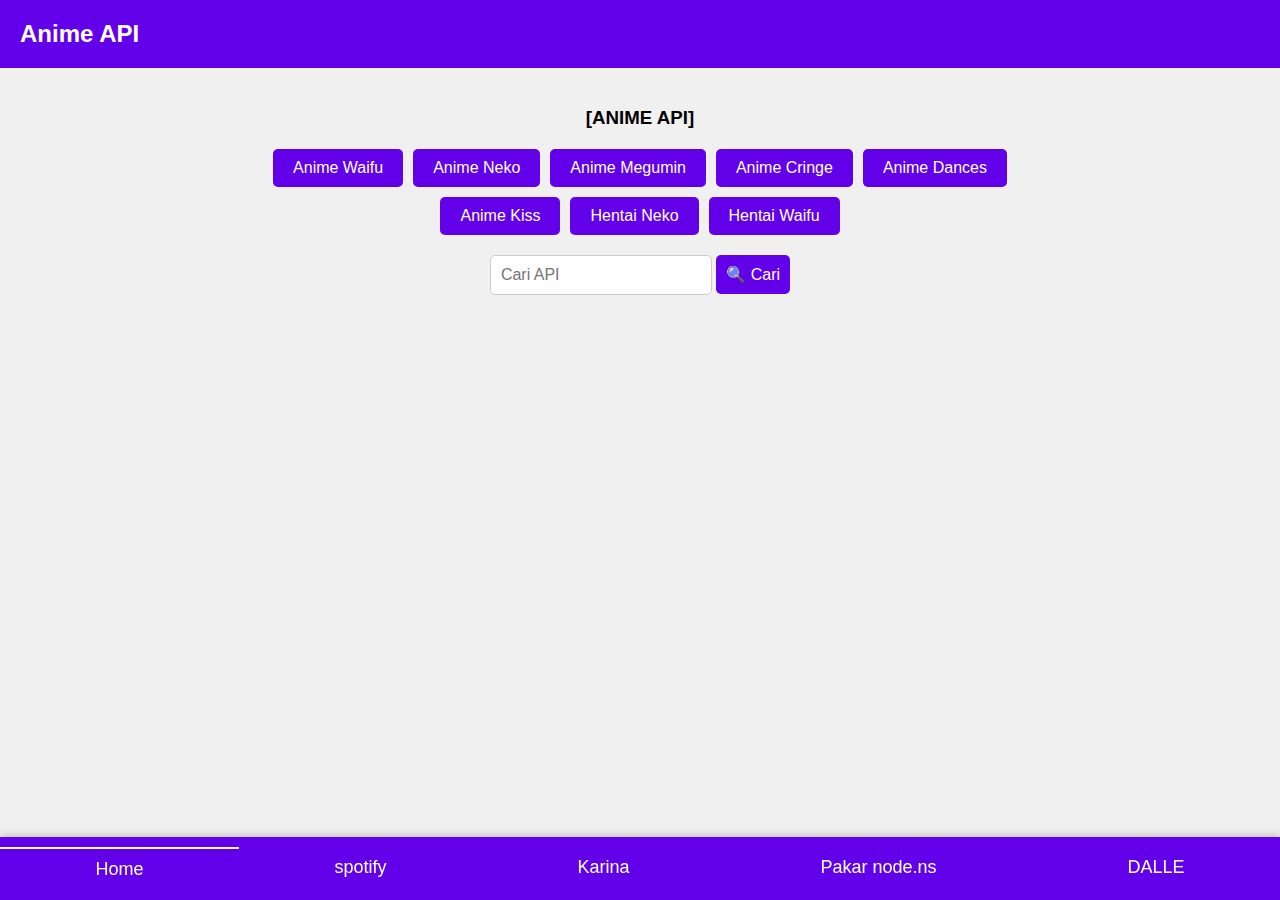
==== index.html @ 2a3f7cb2 "index.html" ====
<!DOCTYPE html>
<html lang="en">
<head>
    <meta charset="UTF-8">
    <meta name="viewport" content="width=device-width, initial-scale=1.0">
    <title>Anime API</title>
    <style>
        body {
            font-family: Arial, sans-serif;
            background-color: #f0f0f0;
            margin: 0;
            padding: 0;
            box-sizing: border-box;
        }

        header {
            display: flex;
            justify-content: space-between;
            align-items: center;
            padding: 20px;
            background-color: #6200ea;
            color: white;
        }

        h1 {
            margin: 0;
            font-size: 24px;
        }

        .container {
            max-width: 800px;
            margin: auto;
            text-align: center;
            padding: 20px;
        }

        .button-container {
            display: flex;
            flex-wrap: wrap;
            justify-content: center;
            gap: 10px;
            margin-top: 20px;
        }

        button {
            background-color: #6200ea;
            color: white;
            border: none;
            padding: 10px 20px;
            cursor: pointer;
            border-radius: 5px;
            font-size: 16px;
            transition: transform 0.2s;
        }

        button:hover {
            background-color: #3700b3;
            transform: scale(1.05);
        }

        #searchContainer {
            margin-top: 20px;
        }

        #searchInput {
            padding: 10px;
            font-size: 16px;
            border-radius: 5px;
            border: 1px solid #ccc;
            width: 200px;
        }

        #searchButton {
            padding: 10px;
            font-size: 16px;
            border-radius: 5px;
            border: none;
            background-color: #6200ea;
            color: white;
            cursor: pointer;
        }

        #searchButton:hover {
            background-color: #3700b3;
        }

        #searchResult {
            margin-top: 20px;
        }

        #imageContainer {
            margin-top: 20px;
            height: 20px;
        }

        img {
            max-width: 100%;
            height: auto;
            border-radius: 10px;
            box-shadow: 0 4px 8px rgba(0, 0, 0, 0.2);
        }

        p {
            font-size: 18px;
            color: #555;
        }

        #downloadButton {
            display: none;
            background-color: #008CBA;
            color: white;
            border: none;
            padding: 10px 20px;
            cursor: pointer;
            border-radius: 5px;
            font-size: 16px;
            margin-top: 10px;
        }

        #downloadButton:hover {
            background-color: #005f73;
        }

        /* Navbar styles */
        .navbar {
            position: fixed;
            bottom: 0;
            width: 100%;
            background-color: #6200ea;
            display: flex;
            justify-content: space-around;
            padding: 10px 0;
            box-shadow: 0 -2px 8px rgba(0, 0, 0, 0.2);
        }

        .navbar a {
            color: white;
            text-decoration: none;
            font-size: 18px;
            text-align: center;
            flex-grow: 1;
            padding: 10px 0;
            transition: transform 0.3s ease;
        }

        .navbar a:hover {
            transform: translateY(-5px);
        }

        .navbar a.active {
            border-top: 2px solid #ffffff;
        }
    </style>
</head>
<body>
    <header>
        <h1>Anime API</h1>
    </header>

    <div class="container">
        <h3>[ANIME API]</h3>
        <div class="button-container">
            <button id="fetchWaifuBtn">Anime Waifu</button>
            <button id="fetchNekoBtn">Anime Neko</button>
            <button id="fetchMeguminBtn">Anime Megumin</button>
            <button id="fetchCringeBtn">Anime Cringe</button>
            <button id="fetchDancesBtn">Anime Dances</button>
            <button id="fetchKissBtn">Anime Kiss</button>
            <button id="fetchHnekoBtn">Hentai Neko</button>
            <button id="fetchHwaifuBtn">Hentai Waifu</button>
        </div>
        <div id="searchContainer">
            <input type="text" id="searchInput" placeholder="Cari API">
            <button id="searchButton">🔍 Cari</button>
        </div>
        <button id="downloadButton">Download Gambar</button>
        <div id="searchResult"></div>
        <div id="imageContainer">
            <!-- Gambar akan ditampilkan di sini -->
        </div>
    </div>

    <!-- Navbar -->
    <div class="navbar">
        <a href="#" class="active">Home</a>
        <a href="spotify.html">spotify</a>
        <a href="karina.html">Karina</a>
        <a href="naruto.html">Pakar node.ns</a>
        <a href="dalle.html">DALLE</a>
    </div>

    <script>
        async function fetchAnimeImage(url, characterName) {
            const imageContainer = document.getElementById('imageContainer');
            const downloadButton = document.getElementById('downloadButton');
            imageContainer.innerHTML = '<p>📌 Wait...</p>';

            try {
                let response = await fetch(url);
                if (!response.ok) {
                    throw new Error('Network response was not ok');
                }
                let data = await response.json();
                let animeImage = data.url;

                imageContainer.innerHTML = `
                <img id="animeImage" src="${animeImage}" alt="${characterName}">
                <p>*[${characterName}]*</p>
                `;
                downloadButton.style.display = 'block';
                downloadButton.onclick = () => downloadImage(animeImage, characterName);
            } catch (error) {
                console.error('Error fetching anime image:', error);
                imageContainer.innerHTML = '<h2> Nyalakan Data sellular </h2>';
                downloadButton.style.display = 'none';
            }
        }

        function downloadImage(url, characterName) {
            const link = document.createElement('a');
            link.href = url;
            link.download = `${characterName}.jpg`;
            document.body.appendChild(link);
            link.click();
            document.body.removeChild(link);
        }

        document.getElementById('fetchWaifuBtn').addEventListener('click', function() {
            fetchAnimeImage('https://api.waifu.pics/sfw/waifu', 'Anime Waifu');
        });

        document.getElementById('fetchNekoBtn').addEventListener('click', function() {
            fetchAnimeImage('https://api.waifu.pics/sfw/neko', 'Anime Neko');
        });

        document.getElementById('fetchMeguminBtn').addEventListener('click', function() {
            fetchAnimeImage('https://api.waifu.pics/sfw/megumin', 'Anime Megumin');
        });

        document.getElementById('fetchCringeBtn').addEventListener('click', function() {
            fetchAnimeImage('https://api.waifu.pics/sfw/cringe', 'Anime Cringe');
        });

        document.getElementById('fetchDancesBtn').addEventListener('click', function() {
            fetchAnimeImage('https://api.waifu.pics/sfw/dance', 'Anime Dances');
        });

        document.getElementById('fetchKissBtn').addEventListener('click', function() {
            fetchAnimeImage('https://api.waifu.pics/sfw/kiss', 'Anime Kiss');
        });

        document.getElementById('fetchHnekoBtn').addEventListener('click', function() {
            fetchAnimeImage('https://api.waifu.pics/nsfw/neko', 'Hentai Neko');
        });
        
        document.getElementById('fetchHwaifuBtn').addEventListener
        ('click', function() {
            fetchAnimeImage('https://api.waifu.pics/nsfw/waifu', 'Hentai waifu');
        });

        document.getElementById('searchButton').addEventListener('click', function() {
            const query = document.getElementById('searchInput').value;
            if (query) {
                fetchAnimeImage(`https://api.waifu.pics/sfw/${query}`, query);
            } else {
                alert('Please enter a search query.');
            }
        });
    </script>
</body>
</html>
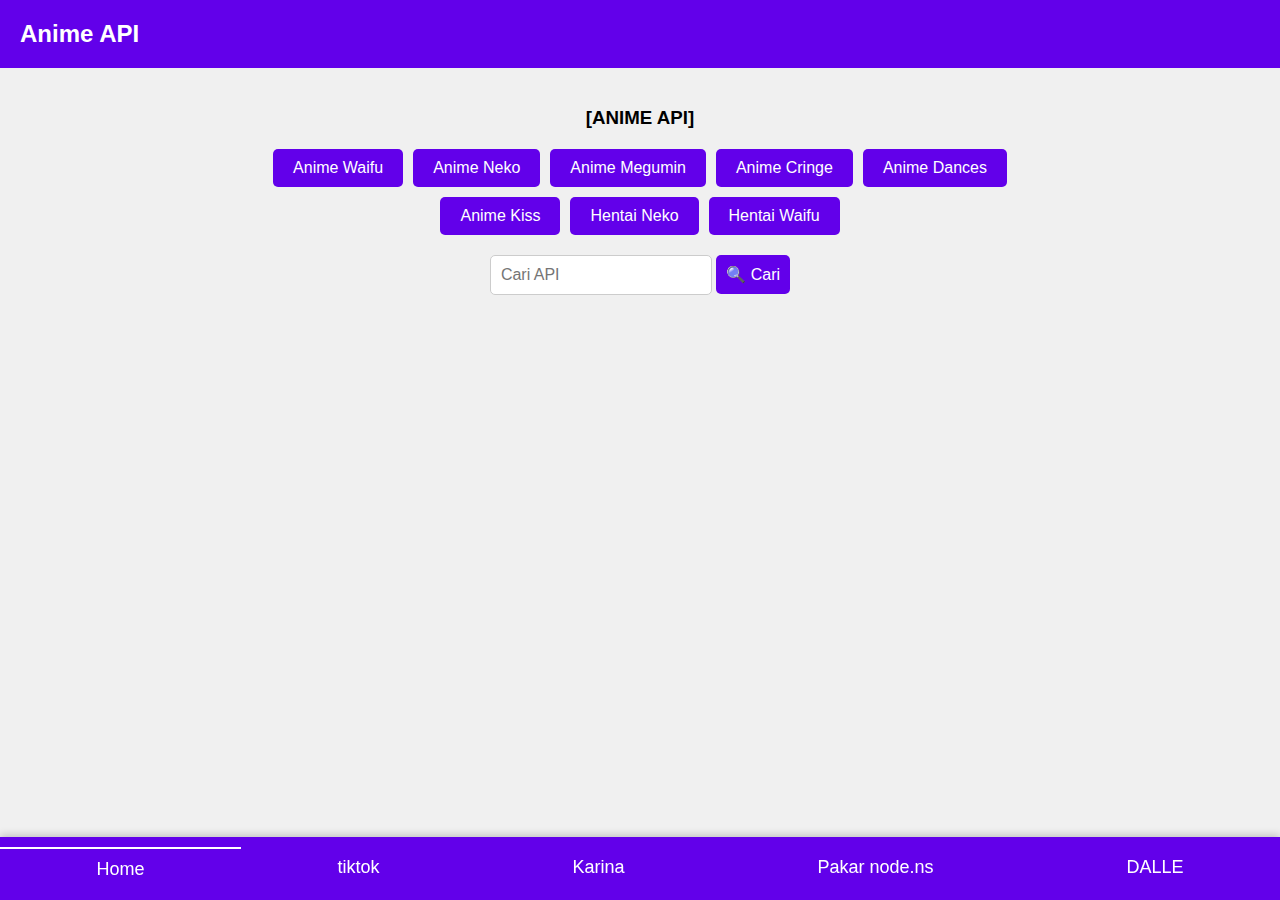
==== commit b987e606: "index.html" ====
--- a/index.html
+++ b/index.html
@@ -183,7 +183,7 @@
     <!-- Navbar -->
     <div class="navbar">
         <a href="#" class="active">Home</a>
-        <a href="spotify.html">spotify</a>
+        <a href="tiktok.html">tiktok</a>
         <a href="karina.html">Karina</a>
         <a href="naruto.html">Pakar node.ns</a>
         <a href="dalle.html">DALLE</a>
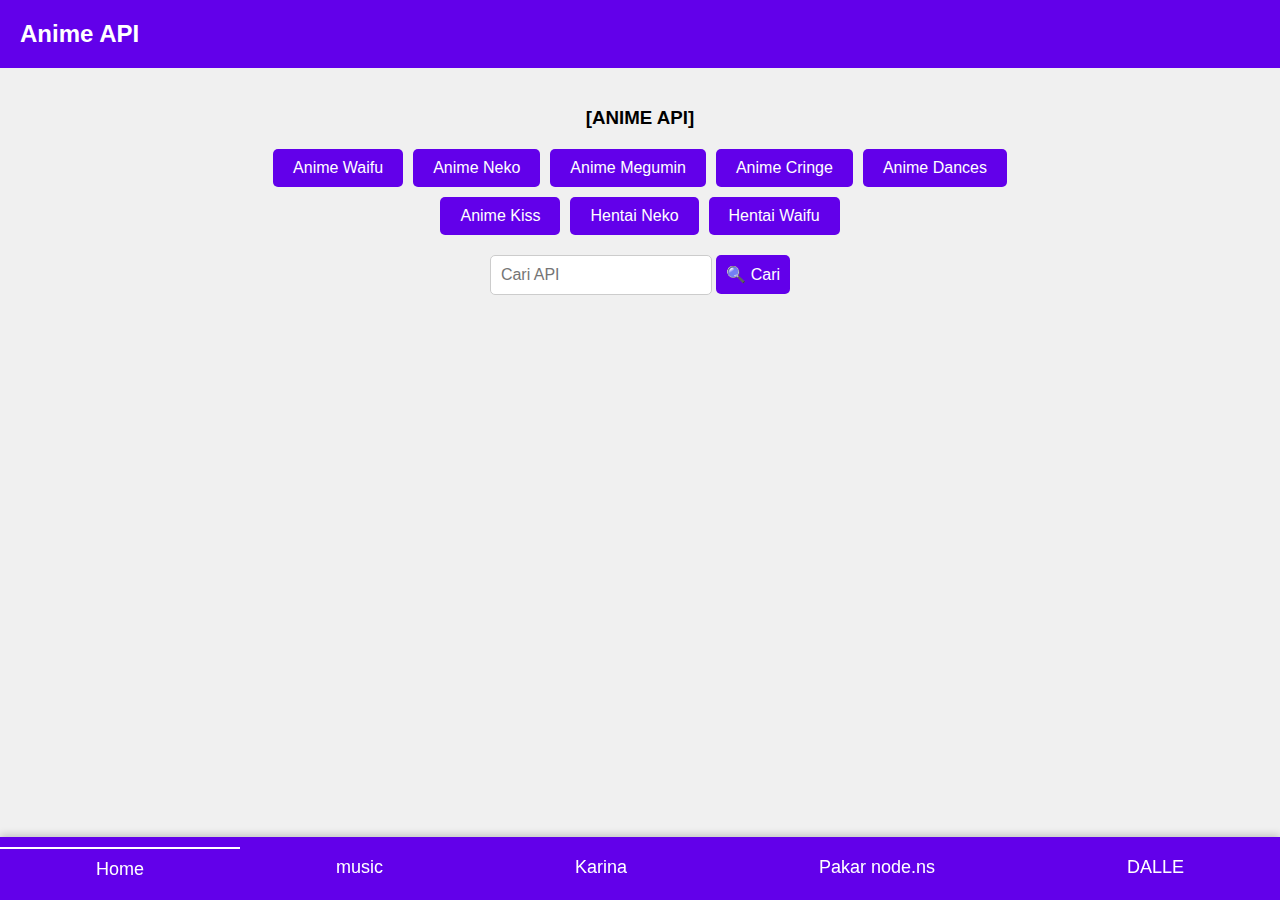
==== commit 37fe9c93: "index.html" ====
--- a/index.html
+++ b/index.html
@@ -183,7 +183,7 @@
     <!-- Navbar -->
     <div class="navbar">
         <a href="#" class="active">Home</a>
-        <a href="tiktok.html">tiktok</a>
+        <a href="ytplay.html">music</a>
         <a href="karina.html">Karina</a>
         <a href="naruto.html">Pakar node.ns</a>
         <a href="dalle.html">DALLE</a>
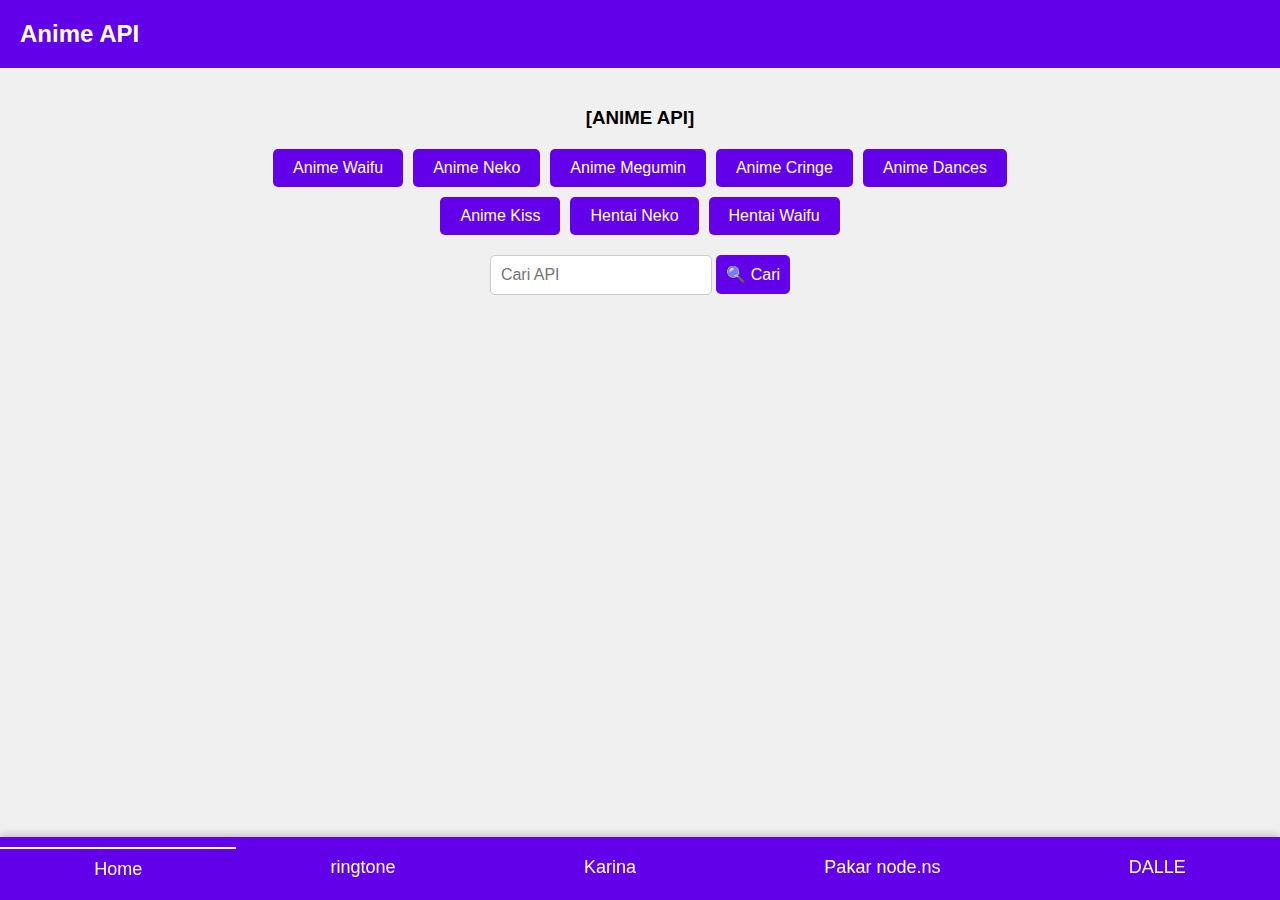
==== commit 68c5f595: "index.html" ====
--- a/index.html
+++ b/index.html
@@ -183,7 +183,7 @@
     <!-- Navbar -->
     <div class="navbar">
         <a href="#" class="active">Home</a>
-        <a href="ytplay.html">music</a>
+        <a href="ringtone.html">ringtone</a>
         <a href="karina.html">Karina</a>
         <a href="naruto.html">Pakar node.ns</a>
         <a href="dalle.html">DALLE</a>
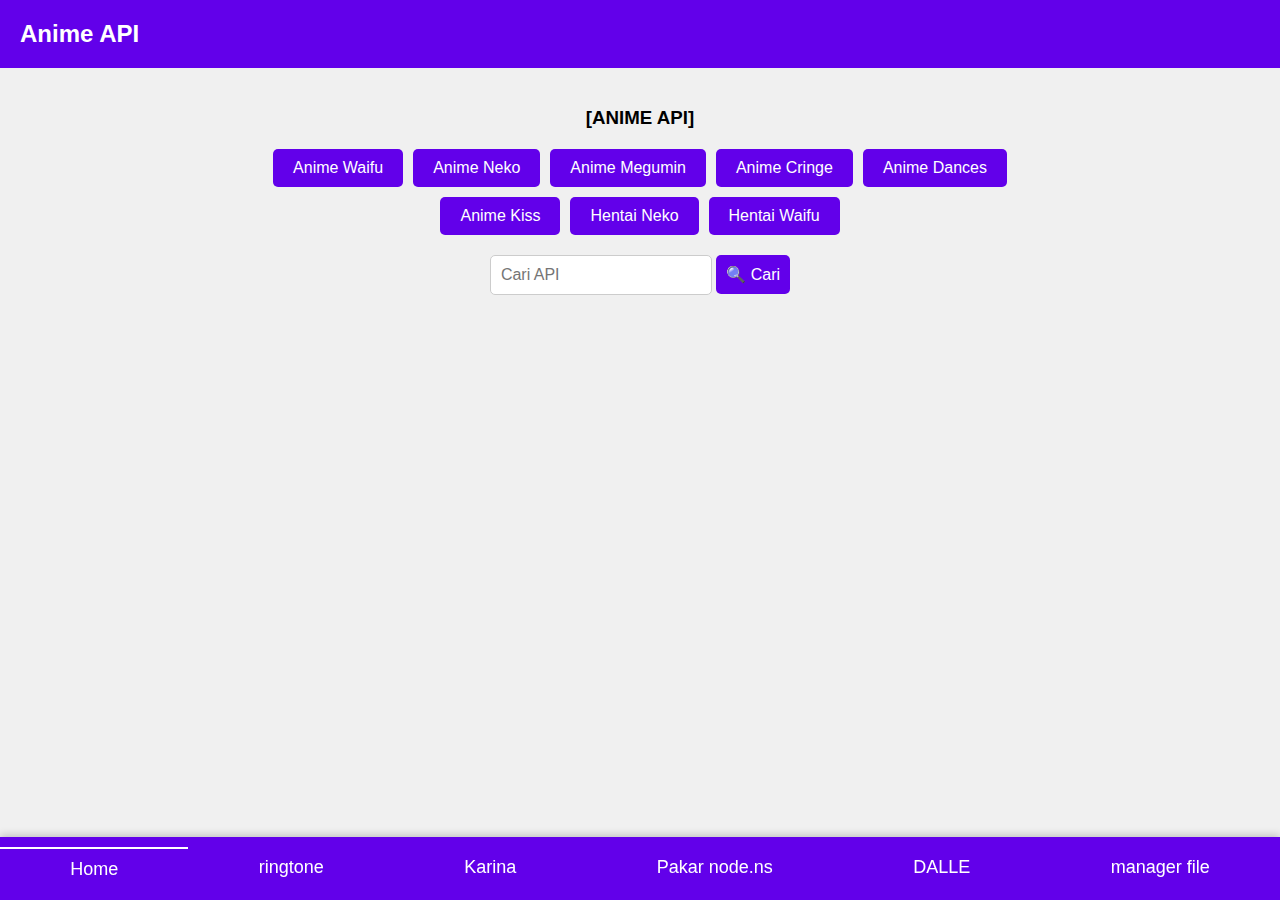
==== commit 15e5e0b0: "Update index.html" ====
--- a/index.html
+++ b/index.html
@@ -187,6 +187,7 @@
         <a href="karina.html">Karina</a>
         <a href="naruto.html">Pakar node.ns</a>
         <a href="dalle.html">DALLE</a>
+        <a href="manager.html">manager file</a>
     </div>
 
     <script>
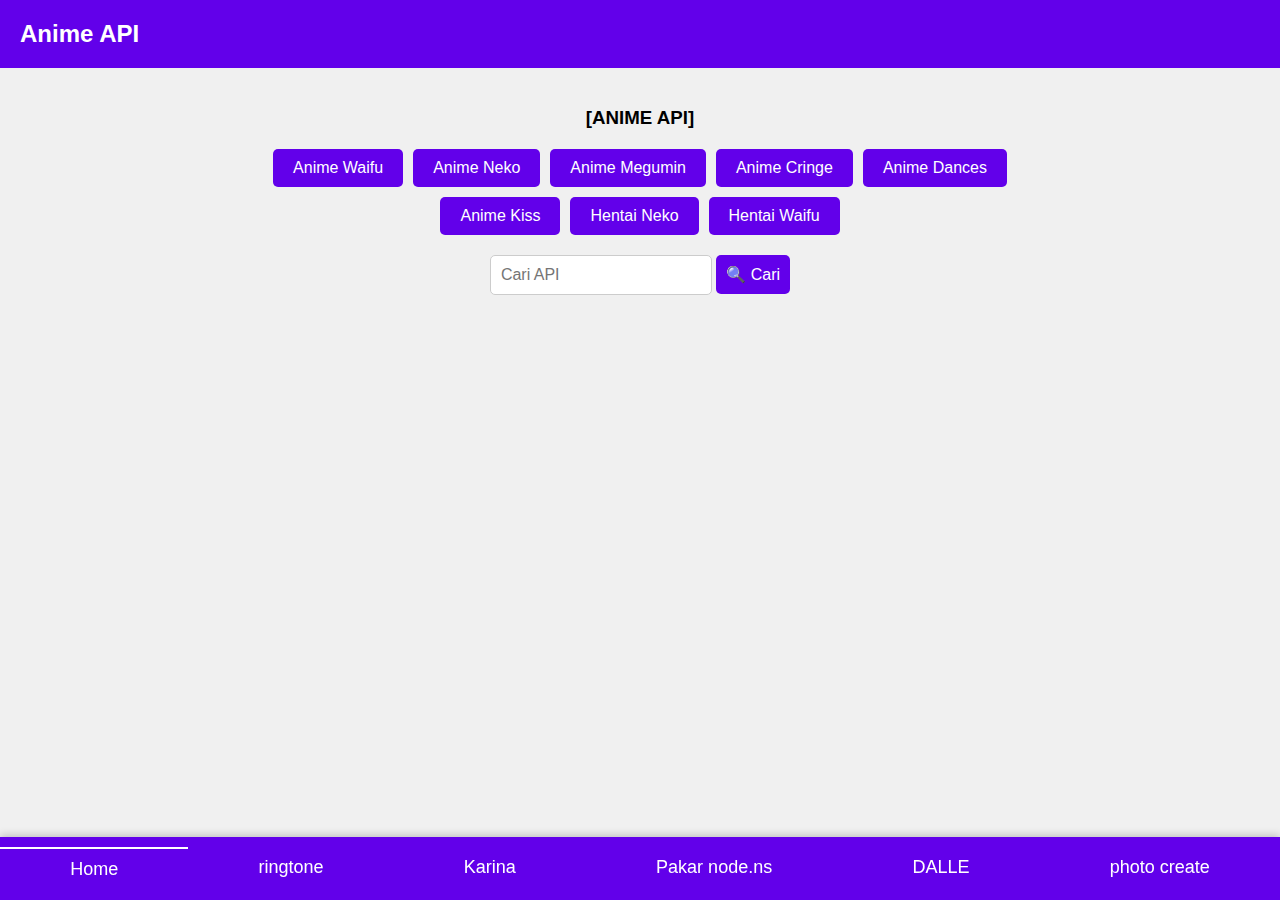
==== commit e30146ee: "Update index.html" ====
--- a/index.html
+++ b/index.html
@@ -187,7 +187,7 @@
         <a href="karina.html">Karina</a>
         <a href="naruto.html">Pakar node.ns</a>
         <a href="dalle.html">DALLE</a>
-        <a href="manager.html">manager file</a>
+        <a href="api-photo.html">photo create</a>
     </div>
 
     <script>
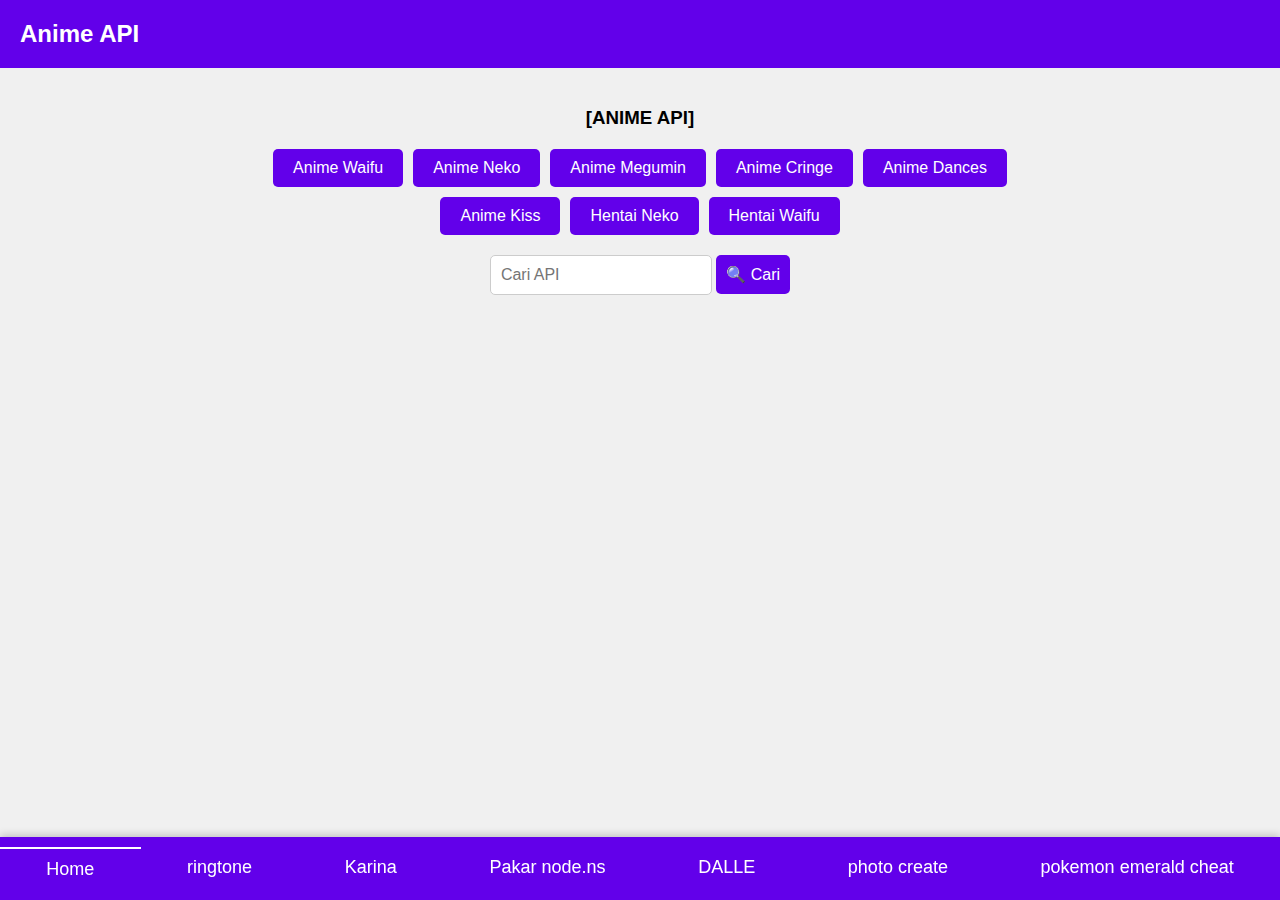
==== commit 6a384cdf: "Update index.html" ====
--- a/index.html
+++ b/index.html
@@ -188,6 +188,7 @@
         <a href="naruto.html">Pakar node.ns</a>
         <a href="dalle.html">DALLE</a>
         <a href="api-photo.html">photo create</a>
+        <a href="Pokemon Emerald Cheats - Action Replay_GameShark And Code Breaker Codes For GBA.html">pokemon emerald cheat</a>
     </div>
 
     <script>
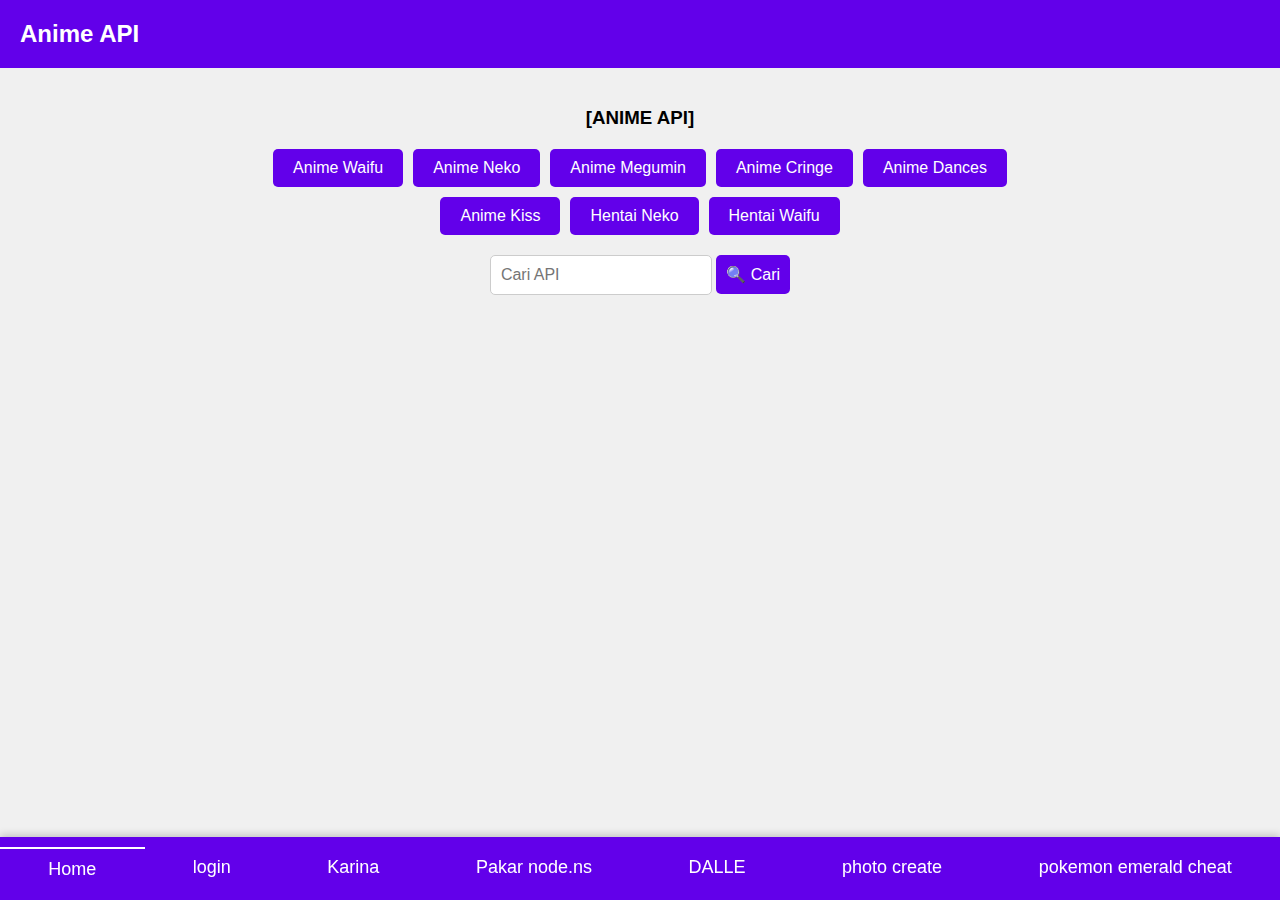
==== commit eec8b8ba: "Update index.html" ====
--- a/index.html
+++ b/index.html
@@ -183,7 +183,7 @@
     <!-- Navbar -->
     <div class="navbar">
         <a href="#" class="active">Home</a>
-        <a href="ringtone.html">ringtone</a>
+        <a href="index.php">login</a>
         <a href="karina.html">Karina</a>
         <a href="naruto.html">Pakar node.ns</a>
         <a href="dalle.html">DALLE</a>
